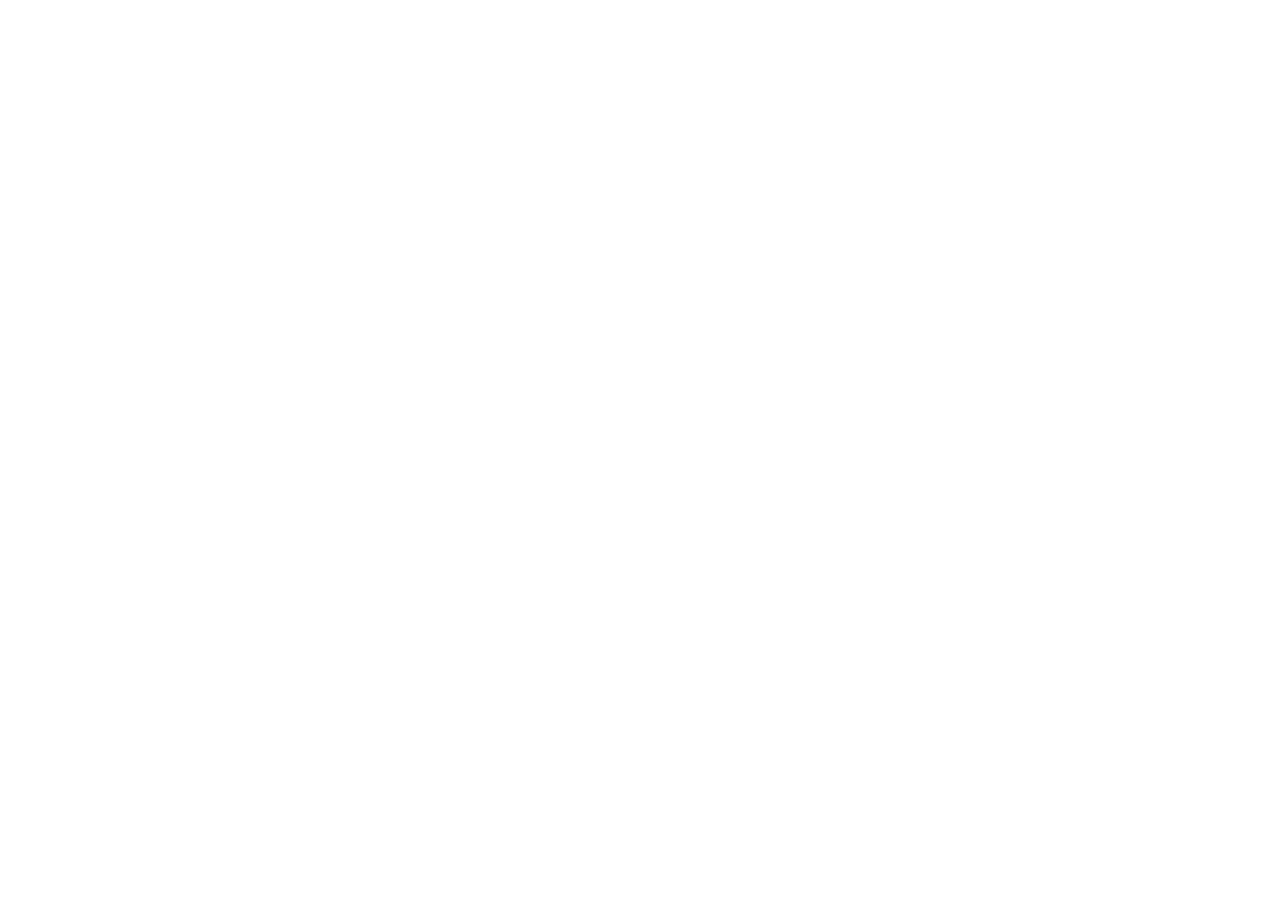
==== index.html @ b2a113ca "innit commit" ====
<!doctype html>
<html lang="cz">
<head>
    <meta charset="UTF-8">
    <meta name="viewport"
          content="width=device-width, user-scalable=no, initial-scale=1.0, maximum-scale=1.0, minimum-scale=1.0">
    <meta http-equiv="X-UA-Compatible" content="ie=edge">
    <title>Document</title>
</head>
<body>

</body>
</html>
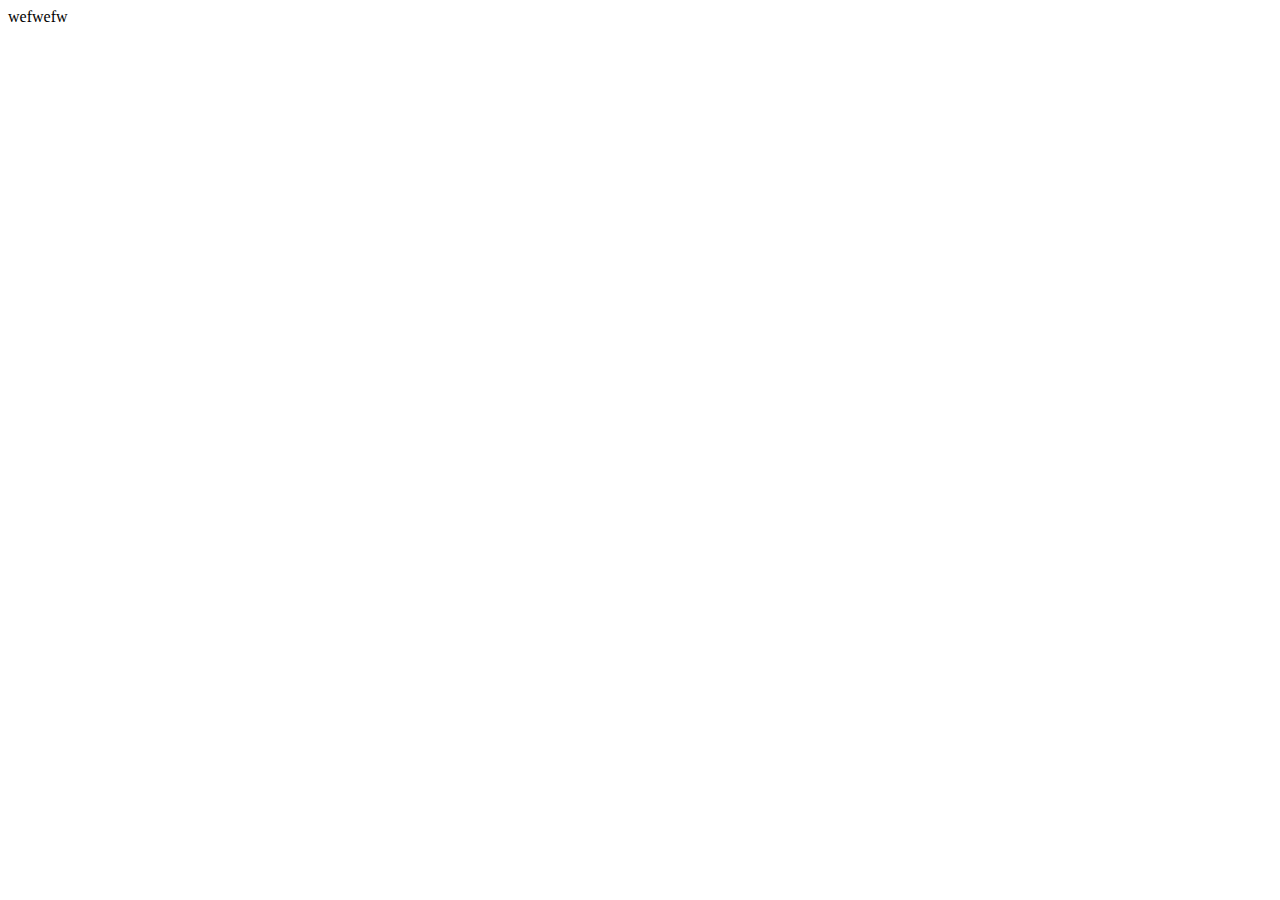
==== commit ce862331: "blbla" ====
--- a/index.html
+++ b/index.html
@@ -10,4 +10,5 @@
 <body>
 
 </body>
-</html>+</html>
+wefwefw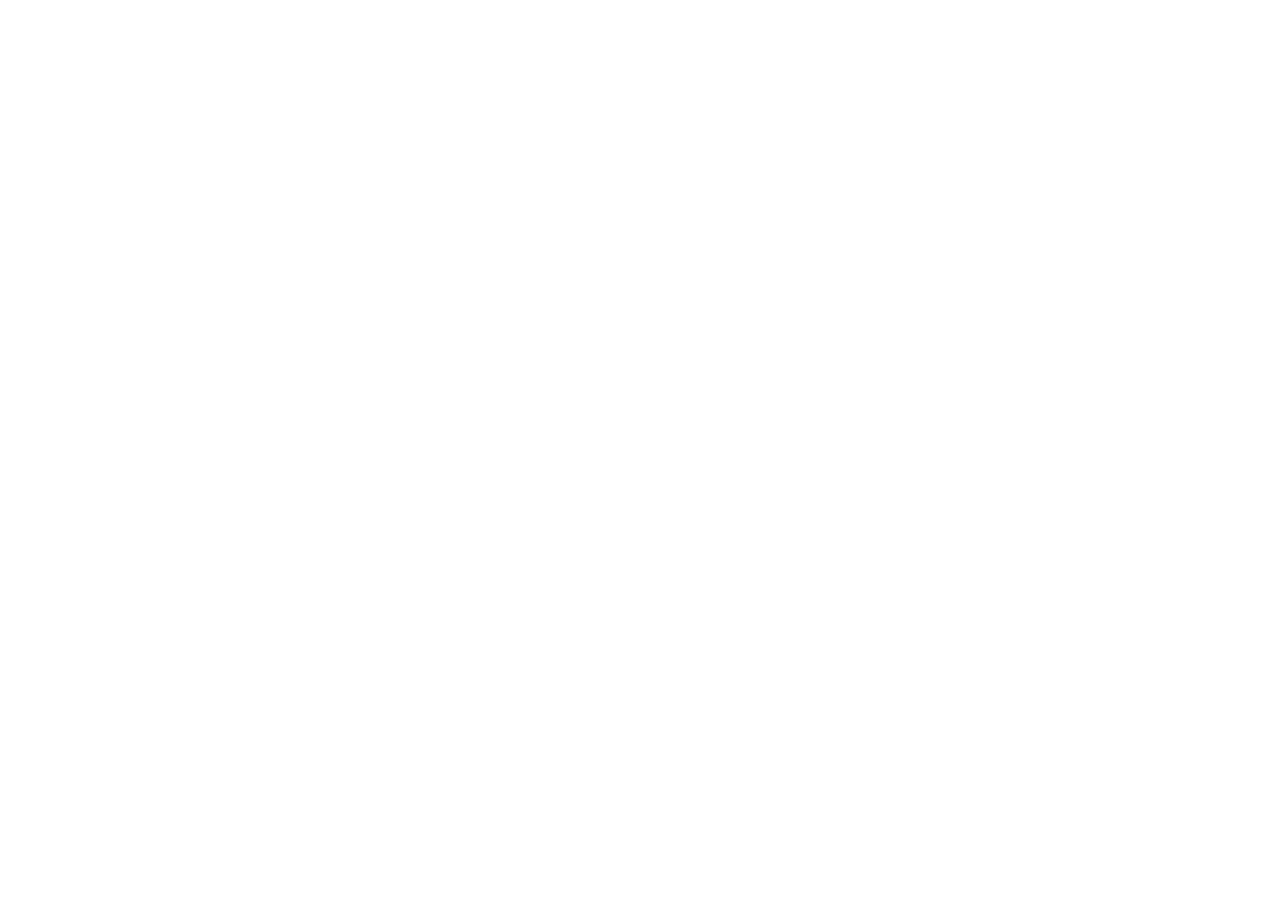
==== commit eb5386dc: "nejake elementy" ====
--- a/index.html
+++ b/index.html
@@ -11,4 +11,3 @@
 
 </body>
 </html>
-wefwefw